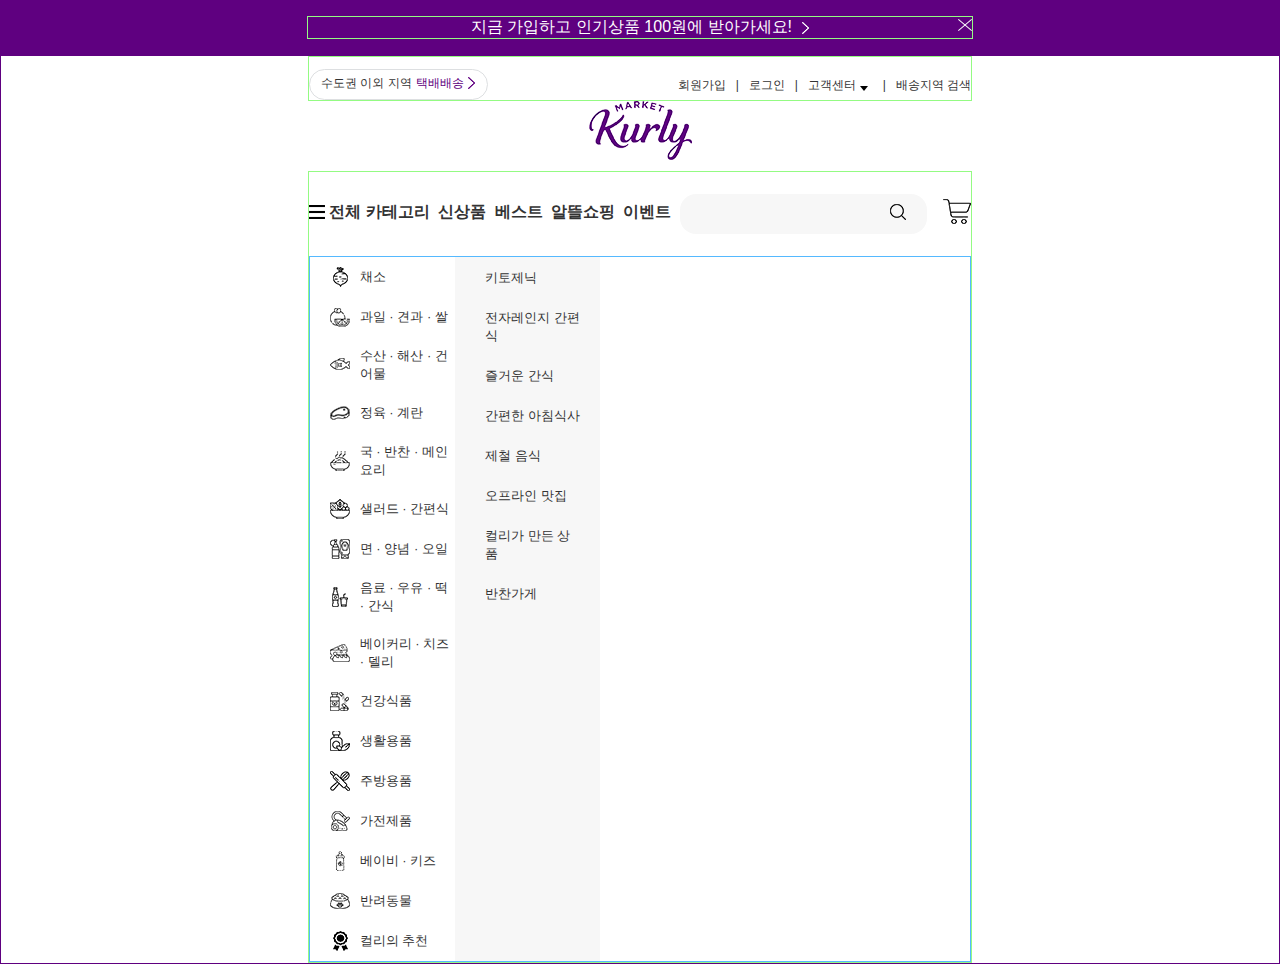
==== index.html @ ba959071 "css 3depth" ====
<!DOCTYPE html>
<html lang="en">
<head>
    <meta charset="UTF-8">
    <meta name="viewport" content="width=device-width, initial-scale=1.0">
    <link rel="stylesheet" href="css/martket_kurly.css">
    <title>마켓컬리</title>
</head>
<body>
    <div class="warp">
        <div class="banner_top">
            <div class="total_guide">
                <p>
                    <span>지금 가입하고 인기상품 100원에 받아가세요&#33;</span>
                    <img src="img/main/icon/next_w.png" alt="next">
                </p>
                <p><img src="img/main/icon/off.png" alt="off"></p>
            </div>
        </div>
<!-- header -->
        <header id="header">
            <div class="header_top total_guide">
                <div>
                    <small>수도권 이외 지역</small>
                    <span>택배배송</span>
                    <img src="img/main/icon/next_p.png" alt="택배배송">
                </div>
                <ul>
                    <li><a class="header_top_nav" href="#"><span>회원가입</span></a></li>
                    <li><a class="header_top_nav" href="#"><span>로그인</span></a></li>
                    <li class="li_center">
                        <div>
                            <a class="header_top_nav" href="#">
                                <span>고객센터</span>
                                <img src="img/main/icon/triangle.png" alt="Service center">
                            </a>
                        </div>
                        <div class="service_center">
                            <a href="#">공지사항</a>
                            <a href="#">자주하는 질문</a>
                            <a href="#">1 &#58; 1 질문</a>
                            <a href="#">상품 제안</a>
                            <a href="#">에코포장 피드백</a>
                        </div>
                    </li>
                    <li><a class="header_top_nav" href="#"><span>배송지역 검색</span></a></li>
                </ul>
            </div>
            <div><p><img src="img/main/logo.png" alt="마켓컬리"></p></div>
<!-- 1depth -->
            <div class="header_bottom total_guide">
                <nav>
                    <ul>
                        <li>
                            <a href="#">
                                <img src="img/main/icon/menu_b.png" alt="menu">
                                <span>전체 카테고리</span>
                            </a>
                        </li>
                        <li><a href="#">신상품</a></li>
                        <li><a href="#">베스트</a></li>
                        <li><a href="#">알뜰쇼핑</a></li>
                        <li><a href="#">이벤트</a></li>
                        <li>
                            <form action = "" accept-charset="utf-8" name = "" method = "post">
                                <input type="text">
                                <input type="image" src="img/main/icon/search.png" alt="search">
                            </form> 
                            <a href="#"><img src="img/main/icon/supermarket.png" alt="cart"></a>
                        </li>
                    </ul>
                </nav>
<!-- 2depth -->
                <div class="header_2depth">
                    <ul>
                        <li>
                            <a href="#">
                                <img src="img/main/icon/vegetable_b.png" alt="vegetable">
                                <span>채소</span>
                            </a>
                            <div>
                                <a href="#">기본채소</a>
                                <a href="#">쌈 	&#183; 샐러드 	&#183; 간편채소</a>
                                <a href="#">브로콜리 &#183; 특수채소</a>
                                <a href="#">콩나물 &#183; 버섯류</a>
                                <a href="#">양파 &#183; 마늘 &#183; 생강 &#183; 파</a>
                                <a href="#">시금치 &#183; 부추 &#183; 나물</a>
                                <a href="#">파프리카 &#183; 피망 &#183; 고추</a>
                            </div>
                        </li>
                        <li>
                            <a href="#">
                                <img src="img/main/icon/fruit_b.png" alt="fruit">
                                <span>과일 &#183; 견과 &#183; 쌀</span>
                            </a>
                            <div>
                                <a href="#">국산과일</a>
                                <a href="#">수입과일</a>
                                <a href="#">냉동 &#183; 건과일</a>
                                <a href="#">견과류</a>
                                <a href="#">쌀 &#183; 잡곡</a>
                            </div>
                        </li>
                        <li>
                            <a href="#">
                                <img src="img/main/icon/fish_b.png" alt="fish">
                                <span>수산 &#183; 해산 &#183; 건어물</span>
                            </a>
                            <div>
                                <a href="#">생선류</a>
                                <a href="#">오징어 &#183; 낙지 &#183; 문어</a>
                                <a href="#">새우 &#183; 게 &#183; 랍스타</a>
                                <a href="#">해산물 &#183; 조개류</a>
                                <a href="#">수산가공식품</a>
                                <a href="#">김 &#183; 미역 &#183; 해조류</a>
                                <a href="#">건어물 &#183; 다시팩</a>
                            </div>
                        </li>
                        <li>
                            <a href="#">
                                <img src="img/main/icon/meat_b.png" alt="meat">
                                <span>정육 &#183; 계란</span>
                            </a>
                            <div>
                                <a href="#">소고기</a>
                                <a href="#">돼지고기</a>
                                <a href="#">계란류</a>
                                <a href="#">닭 &#183; 오리고기</a>
                                <a href="#">양념육 &#183; 돈까스</a>
                                <a href="#">양고기</a>
                            </div>
                        </li>
                        <li>
                            <a href="#">
                                <img src="img/main/icon/rice_b.png" alt="cook">
                                <span>국 &#183; 반찬 &#183; 메인요리</span>
                            </a>
                            <div>
                                <a href="#">국 &#183; 탕 &#183; 찌개</a>
                                <a href="#">밑반찬</a>
                                <a href="#">김치 &#183; 장아찌 &#183; 젓갈</a>
                                <a href="#">두부 &#183; 어묵 &#183; 부침개</a>
                                <a href="#">햄 &#183; 소시지 &#183; 통조림</a>
                                <a href="#">메인요리</a>
                            </div>
                        </li>
                        <li>
                            <a href="#">
                                <img src="img/main/icon/salad_b.png" alt="salad">
                                <span>샐러드 &#183; 간편식</span>
                            </a>
                            <div>
                                <a href="#">샐러드 &#183; 도시락</a>
                                <a href="#">간편식 &#183; 냉동식품</a>
                                <a href="#">밥류 &#183; 면식품 &#183; 즉석식품</a>
                                <a href="#">선식 &#183; 시리얼 &#183; 그래놀라</a>
                                <a href="#">만두 &#183; 튀김 &#183; 떡볶이</a>
                                <a href="#">죽 &#183; 스프</a>
                            </div>
                        </li>
                        <li>
                            <a href="#">
                                <img src="img/main/icon/sauce_b.png" alt="pasta and sauce">
                                <span>면 &#183; 양념 &#183; 오일</span>
                            </a>
                            <div>
                                <a href="#">파스타 &#183; 면류</a>
                                <a href="#">밀가루 &#183; 가루 &#183; 믹스</a>
                                <a href="#">향식료 &#183; 소스 &#183; 드레싱</a>
                                <a href="#">양념 &#183; 액젓 &#183; 장류</a>
                                <a href="#">소금 &#183; 설탕 &#183; 식초 &#183; 꿀</a>
                                <a href="#">식용류 &#183; 참기름 &#183; 오일</a>
                            </div>
                        </li>
                        <li>
                            <a href="#">
                                <img src="img/main/icon/drink_b.png" alt="drink">
                                <span>음료 &#183; 우유 &#183; 떡 &#183; 간식</span>
                            </a>
                            <div>
                                <a href="#">생수 &#183; 음료 &#183; 주스</a>
                                <a href="#">커피 &#183; 차</a>
                                <a href="#">우유 &#183; 두유 &#183; 요거트</a>
                                <a href="#">아이스크림</a>
                                <a href="#">떡 &#183; 한과</a>
                                <a href="#">간식 &#183; 과자 &#183; 쿠키</a>
                                <a href="#">초콜릿 &#183; 젤리 &#183; 캔디</a>
                            </div>
                        </li>
                        <li>
                            <a href="#">
                                <img src="img/main/icon/bakery_b.png" alt="bakery">
                                <span>베이커리 &#183; 치즈 &#183; 델리</span>
                            </a>
                            <div>
                                <a href="#">식빵 &#183; 빵류</a>
                                <a href="#">잼 &#183; 버터 &#183; 스프레드</a>
                                <a href="#">케이크 &#183; 파이 &#183; 디저트</a>
                                <a href="#">치즈</a>
                                <a href="#">건조육</a>
                                <a href="#">올리브 &#183; 피클 &#183; 델리</a>
                            </div>
                        </li>
                        <li>
                            <a href="#">
                                <img src="img/main/icon/Health_b.png" alt="Health">
                                <span>건강식품</span>
                            </a>
                            <div>
                                <a href="#">건강즙 &#183; 건강음료</a>
                                <a href="#">홍삼 &#183; 인삼 &#183; 꿀</a>
                                <a href="#">영양제</a>
                                <a href="#">유산균</a>
                                <a href="#">건강분말 &#183; 건강환</a>
                                <a href="#">유아동</a>
                            </div>
                        </li>
                        <li>
                            <a href="#">
                                <img src="img/main/icon/life_b.png" alt="life">
                                <span>생활용품</span>
                            </a>
                            <div>
                                <a href="#">휴지 &#183; 티슈 &#183; 위생용품</a>
                                <a href="#">세제 &#183; 청소용품</a>
                                <a href="#">인테리어소품</a>
                                <a href="#">의약외품 &#183; 마스크</a>
                                <a href="#">생활잡화 &#183; 문구</a>
                                <a href="#">헤어 &#183; 바디케어</a>
                                <a href="#">스킨케어</a>
                                <a href="#">구강케어 &#183; 면도용품</a>
                            </div>
                        </li>
                        <li>
                            <a href="#">
                                <img src="img/main/icon/kitchen_b.png" alt="kitchen utensils">
                                <span>주방용품</span>
                            </a>
                            <div>
                                <a href="#">주방소모품</a>
                                <a href="#">주방 &#183; 조리도구</a>
                                <a href="#">냄비 &#183; 팬류</a>
                                <a href="#">식기류</a>
                                <a href="#">컵 &#183; 와인잔 &#183; 사케잔</a>
                                <a href="#">차 &#183; 커피도구</a>
                            </div>
                        </li>
                        <li>
                            <a href="#">
                                <img src="img/main/icon/cleaning_b.png" alt="household appliances">
                                <span>가전제품</span>
                            </a>
                            <div>
                                <a href="#">주방가전</a>
                                <a href="#">생활가전</a>
                            </div>
                        </li>
                        <li>
                            <a href="#">
                                <img src="img/main/icon/baby_b.png" alt="baby supplies">
                                <span>베이비 &#183; 키즈</span>
                            </a>
                            <div>
                                <a href="#">분유 &#183; 간편 이유식</a>
                                <a href="#">이유식 재료</a>
                                <a href="#">유아 &#183; 어린이 음식</a>
                                <a href="#">간식 &#183; 음료 &#183; 건강식품</a>
                                <a href="#">유아용품 &#183; 젖병 &#183; 식기류</a>
                                <a href="#">기저기 &#183; 물티슈</a>
                                <a href="#">목욕 &#183; 세제 &#183; 위생용품</a>
                            </div>
                        </li>
                        <li>
                            <a href="#">
                                <img src="img/main/icon/pat_b.png" alt="pet supplies">
                                <span>반려동물</span>
                            </a>
                            <div>
                                <a href="#">강아지 간식</a>
                                <a href="#">강아지 주식</a>
                                <a href="#">고양이 간식</a>
                                <a href="#">고양이 주식</a>
                                <a href="#">반려동물 용품</a>
                            </div>
                        </li>
                        <li>
                            <a href="#">
                                <img src="img/main/icon/medal_b.png" alt="market curly recommended">
                                <span>컬리의 추천</span>
                            </a>
                            <div>
                                <a href="#">
                                    <img src="" alt="">
                                    <span>키토제닉</span>
                                </a>
                                <a href="#">
                                    <img src="" alt="">
                                    <span>전자레인지 간편식</span>
                                </a>
                                <a href="#">
                                    <img src="" alt="">
                                    <span>즐거운 간식</span>
                                </a>
                                <a href="#">
                                    <img src="" alt="">
                                    <span>간편한 아침식사</span>
                                </a>
                                <a href="#">
                                    <img src="" alt="">
                                    <span>제철 음식</span>
                                </a>
                                <a href="#">
                                    <img src="" alt="">
                                    <span>오프라인 맛집</span>
                                </a>
                                <a href="#">
                                    <img src="" alt="">
                                    <span>컬리가 만든 상품</span>
                                </a>
                                <a href="#">
                                    <img src="" alt="">
                                    <span>반찬가게</span>
                                </a>
                            </div>
                        </li>
                    </ul>
                </div>
            </div>
        </header>
<!-- content -->
<!-- footer -->
    </div>
</body>
</html>
---- css/martket_kurly.css ----
@import url('common.css');

html{
    font-size: 16px;
}
.warp{}
.total_guide{
    width: 52%;
    margin: 0 auto;
    position: relative;
    border: 1px solid #94fb83;
}

/* banner_top */
.banner_top_color{
    width: 100%;
}
.banner_top{
    width: 100%;
    background: #5f0080;
    padding: 1em 0;
}

.banner_top .total_guide > p{
    display: flex;
    justify-content: center;
    align-items: center;
}
.banner_top .total_guide > p span{
    color: #fff;
    margin-right: 10px;
    font-size: 1rem;
}
.banner_top .total_guide p:nth-of-type(2){
    display: inline-block;
    position: absolute;
    right: 0; top: 0;
}
#header{
    width: 100%;
    border: 1px solid #5f0080;
}
/* header_top */
.header_top{
    display: flex; 
    justify-content: space-between;
    align-items: center;
    padding-top: 0.75em;
}
.header_top > div{
    border: 1px solid #dddfe1;
    padding: 0.2em 0.7em 0.4em;
    border-radius: 1em / 1em;
}
.header_top div > small{
    font-size: 0.75rem;
}
.header_top div > span{
    font-size: 0.75rem;
    color: #5f0080;
}
.header_top div img{
    margin-bottom: -2px;
}

.header_top ul{
    display: flex;
    justify-content: space-between;
}
.header_top ul li a{}
.header_top ul li .header_top_nav::after{
    content: '|';
    font-size: 0.75rem;
    display: inline-block;
    padding: 0 10px;
}
.header_top ul li:nth-of-type(4) a::after{
    display: none;
}
.header_top ul li a span{
    font-size: 0.75rem;
}
.header_top ul li > div{}
.header_top ul li > div a img{}
.header_top ul .li_center{
    position: relative;
    z-index: 100;
}
.header_top ul .li_center .service_center{
    display: none;
    width: 120px;
    position: absolute;
    left: 0; top: 1.38em;
    padding: 0 10px;
    background: #fff;
    border: 1px solid #ccc;
}
.header_top ul .li_center .service_center a{
    display: block;
    padding: 5px 0;
    font-size: 0.75rem;
}
.header_top ul .li_center:hover .service_center{
    display: block;
}

div:nth-of-type(2){
    width: 100%;
}
div:nth-of-type(2) p{
    text-align: center;
}

/* 1depth */
.header_bottom{}
.header_bottom nav{
    padding: 1.375em 0;
}
.header_bottom nav ul{
    width: 100%;
    display: flex;
    justify-content: space-between;
    align-items: center;
}
.header_bottom nav ul li{}
.header_bottom nav ul li:nth-of-type(6){
    display: flex;
    justify-content: space-between;
    align-items: center;
}
.header_bottom nav ul li a{
    font-weight: bold;
    padding-bottom: 3px;
}
.header_bottom nav ul li > a:hover{
    color: #5f0080;
    border-bottom: 1px solid #5f0080;
}
.header_bottom nav ul li:nth-of-type(1) > a:hover{
    border: none;
}
.header_bottom nav ul li a img{
    margin-bottom: -2px;
}
.header_bottom nav ul li a span{}
.header_bottom nav ul li a span:hover{
    color: #5f0080;
}
.header_bottom nav ul li form{
    background: #f7f7f7;
    border-radius: 1em / 1em;
    padding: 0.625em;
    margin-right: 1em;
}
.header_bottom nav ul li form input:nth-of-type(1){
    width: 86%;
    background: #f7f7f7;
    border: none;
}

/* 2depth */
.header_bottom .header_2depth{
    width: 100%;
    height: 100%;
    border: 1px solid #55b9ff;
    /* display: none; */
}
.header_bottom .header_2depth ul{
    width: 22%;
    position: relative;
    /* border: 1px solid #55b9ff; */
}
.header_bottom .header_2depth ul li{
    width: 100%;
    /* border: 1px solid #55b9ff; */
}
.header_bottom .header_2depth ul li a{
    width: 100%;
    display: flex;
    justify-content: left;
    align-items: center;
    padding: 0.625em 0 0.625em 1.25em;
}
.header_bottom .header_2depth ul li a span{
    padding-left: 10px;
    font-size: 0.8125rem;
}

/* 3depth */
.header_bottom .header_2depth ul li div{
    width: 100%; height: 100%;
    position: absolute;
    left: 100%; top: 0;
    background: #f7f7f7;
    /* border: 1px solid #55b9ff; */
}
.header_bottom .header_2depth ul li div > a{
    font-size: 0.8125rem;
    padding: 12px 20px 10px;
}
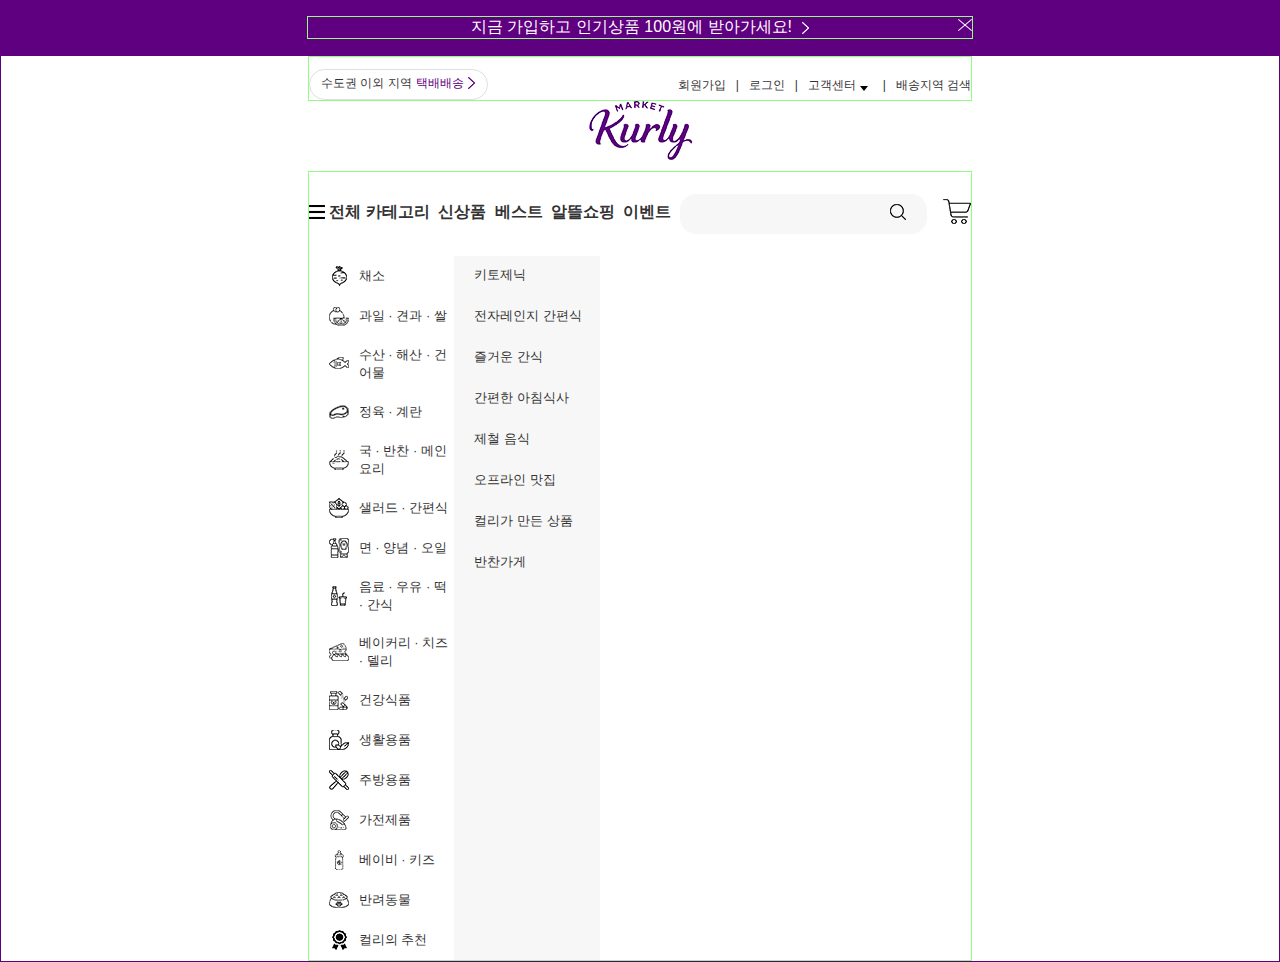
==== commit 7dfb0be7: "20.03.04.10" ====
--- a/index.html
+++ b/index.html
@@ -79,13 +79,13 @@
                                 <span>채소</span>
                             </a>
                             <div>
-                                <a href="#">기본채소</a>
-                                <a href="#">쌈 	&#183; 샐러드 	&#183; 간편채소</a>
-                                <a href="#">브로콜리 &#183; 특수채소</a>
-                                <a href="#">콩나물 &#183; 버섯류</a>
-                                <a href="#">양파 &#183; 마늘 &#183; 생강 &#183; 파</a>
-                                <a href="#">시금치 &#183; 부추 &#183; 나물</a>
-                                <a href="#">파프리카 &#183; 피망 &#183; 고추</a>
+                                <a href="#"><span>기본채소</span></a>
+                                <a href="#"><span>쌈 	&#183; 샐러드 	&#183; 간편채소</span></a>
+                                <a href="#"><span>브로콜리 &#183; 특수채소</span></a>
+                                <a href="#"><span>콩나물 &#183; 버섯류</span></a>
+                                <a href="#"><span>양파 &#183; 마늘 &#183; 생강 &#183; 파</span></a>
+                                <a href="#"><span>시금치 &#183; 부추 &#183; 나물</span></a>
+                                <a href="#"><span>파프리카 &#183; 피망 &#183; 고추</span></a>
                             </div>
                         </li>
                         <li>
@@ -94,11 +94,11 @@
                                 <span>과일 &#183; 견과 &#183; 쌀</span>
                             </a>
                             <div>
-                                <a href="#">국산과일</a>
-                                <a href="#">수입과일</a>
-                                <a href="#">냉동 &#183; 건과일</a>
-                                <a href="#">견과류</a>
-                                <a href="#">쌀 &#183; 잡곡</a>
+                                <a href="#"><span>국산과일</span></a>
+                                <a href="#"><span>수입과일</span></a>
+                                <a href="#"><span>냉동 &#183; 건과일</span></a>
+                                <a href="#"><span>견과류</span></a>
+                                <a href="#"><span>쌀 &#183; 잡곡</span></a>
                             </div>
                         </li>
                         <li>
@@ -107,13 +107,13 @@
                                 <span>수산 &#183; 해산 &#183; 건어물</span>
                             </a>
                             <div>
-                                <a href="#">생선류</a>
-                                <a href="#">오징어 &#183; 낙지 &#183; 문어</a>
-                                <a href="#">새우 &#183; 게 &#183; 랍스타</a>
-                                <a href="#">해산물 &#183; 조개류</a>
-                                <a href="#">수산가공식품</a>
-                                <a href="#">김 &#183; 미역 &#183; 해조류</a>
-                                <a href="#">건어물 &#183; 다시팩</a>
+                                <a href="#"><span>생선류</span></a>
+                                <a href="#"><span>오징어 &#183; 낙지 &#183; 문어</span></a>
+                                <a href="#"><span>새우 &#183; 게 &#183; 랍스타</span></a>
+                                <a href="#"><span>해산물 &#183; 조개류</span></a>
+                                <a href="#"><span>수산가공식품</span></a>
+                                <a href="#"><span>김 &#183; 미역 &#183; 해조류</span></a>
+                                <a href="#"><span>건어물 &#183; 다시팩</span></a>
                             </div>
                         </li>
                         <li>
@@ -122,12 +122,12 @@
                                 <span>정육 &#183; 계란</span>
                             </a>
                             <div>
-                                <a href="#">소고기</a>
-                                <a href="#">돼지고기</a>
-                                <a href="#">계란류</a>
-                                <a href="#">닭 &#183; 오리고기</a>
-                                <a href="#">양념육 &#183; 돈까스</a>
-                                <a href="#">양고기</a>
+                                <a href="#"><span>소고기</span></a>
+                                <a href="#"><span>돼지고기</span></a>
+                                <a href="#"><span>계란류</span></a>
+                                <a href="#"><span>닭 &#183; 오리고기</span></a>
+                                <a href="#"><span>양념육 &#183; 돈까스</span></a>
+                                <a href="#"><span>양고기</span></a>
                             </div>
                         </li>
                         <li>
@@ -136,12 +136,12 @@
                                 <span>국 &#183; 반찬 &#183; 메인요리</span>
                             </a>
                             <div>
-                                <a href="#">국 &#183; 탕 &#183; 찌개</a>
-                                <a href="#">밑반찬</a>
-                                <a href="#">김치 &#183; 장아찌 &#183; 젓갈</a>
-                                <a href="#">두부 &#183; 어묵 &#183; 부침개</a>
-                                <a href="#">햄 &#183; 소시지 &#183; 통조림</a>
-                                <a href="#">메인요리</a>
+                                <a href="#"><span>국 &#183; 탕 &#183; 찌개</span></a>
+                                <a href="#"><span>밑반찬</span></a>
+                                <a href="#"><span>김치 &#183; 장아찌 &#183; 젓갈</span></a>
+                                <a href="#"><span>두부 &#183; 어묵 &#183; 부침개</span></a>
+                                <a href="#"><span>햄 &#183; 소시지 &#183; 통조림</span></a>
+                                <a href="#"><span>메인요리</span></a>
                             </div>
                         </li>
                         <li>
--- a/css/martket_kurly.css
+++ b/css/martket_kurly.css
@@ -162,7 +162,7 @@
 .header_bottom .header_2depth{
     width: 100%;
     height: 100%;
-    border: 1px solid #55b9ff;
+    /* border: 1px solid #55b9ff; */
     /* display: none; */
 }
 .header_bottom .header_2depth ul{
@@ -180,10 +180,15 @@
     justify-content: left;
     align-items: center;
     padding: 0.625em 0 0.625em 1.25em;
+    /* border: 1px solid #55b9ff; */
 }
 .header_bottom .header_2depth ul li a span{
     padding-left: 10px;
     font-size: 0.8125rem;
+}
+.header_bottom .header_2depth ul li a:hover span{
+    color: #5f0080;
+    font-weight: bold;
 }
 
 /* 3depth */
@@ -196,5 +201,12 @@
 }
 .header_bottom .header_2depth ul li div > a{
     font-size: 0.8125rem;
-    padding: 12px 20px 10px;
-}+    padding: 0.625rem 0 0.625rem 1.25rem;
+}
+.header_bottom .header_2depth ul li div > a span{
+    padding: 0;
+    padding-bottom: 3px;
+}
+.header_bottom .header_2depth ul li div > a:hover span{
+    border-bottom: 1px solid #5f0080;
+}
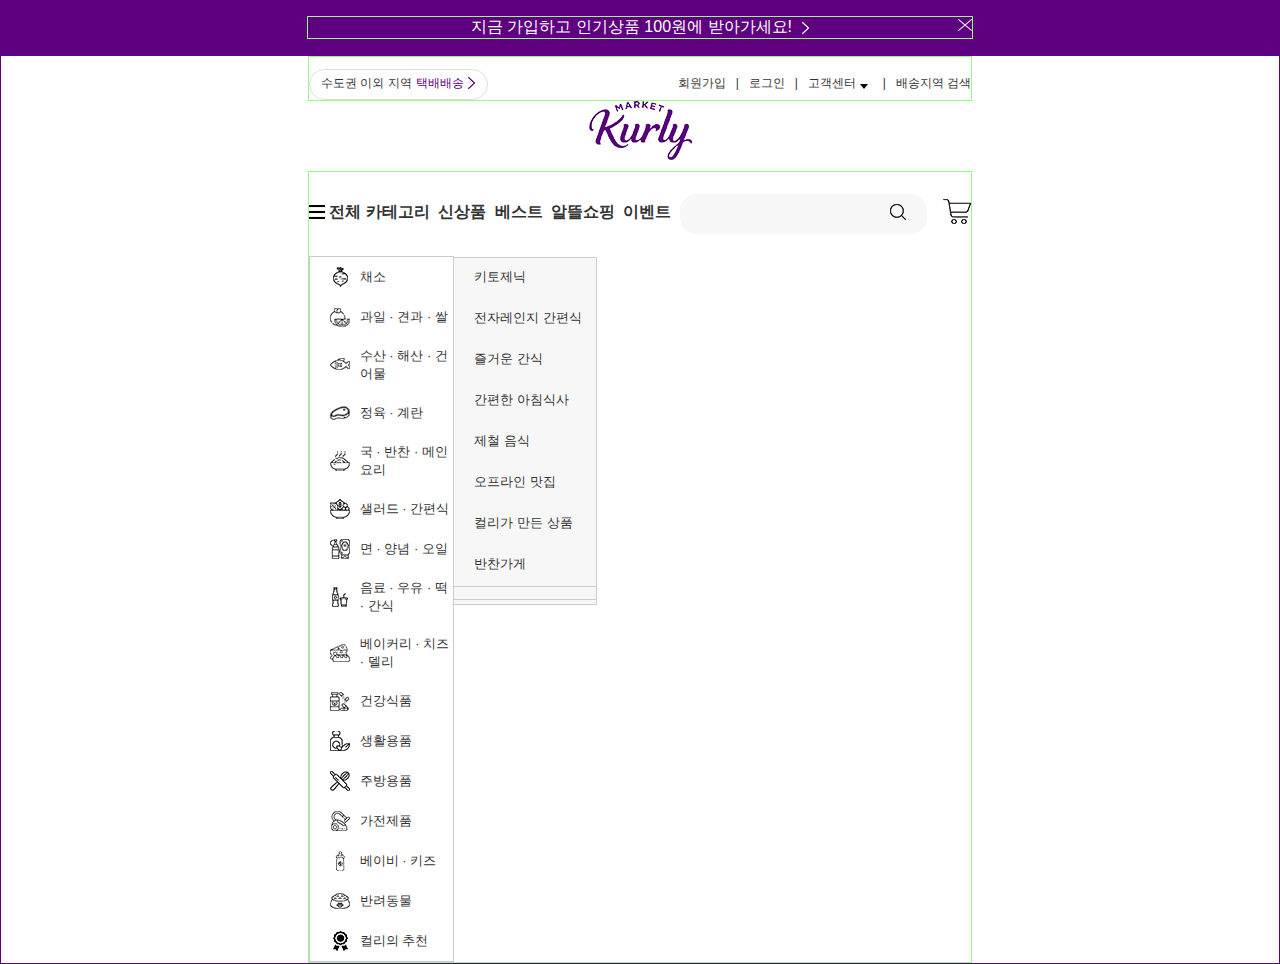
==== commit 33fda0be: "end" ====
--- a/index.html
+++ b/index.html
@@ -2,7 +2,11 @@
 <html lang="en">
 <head>
     <meta charset="UTF-8">
+    <meta http-equiv="X-UA-Compatible" content="IE=edge,chrome=1">
     <meta name="viewport" content="width=device-width, initial-scale=1.0">
+    <script src="https://ajax.googleapis.com/ajax/libs/jquery/3.4.1/jquery.min.js"></script>
+    <script src="js/kurly_main.js"></script>
+    <script src="js/kurly_main_icon.js"></script>
     <link rel="stylesheet" href="css/martket_kurly.css">
     <title>마켓컬리</title>
 </head>
@@ -51,7 +55,7 @@
             <div class="header_bottom total_guide">
                 <nav>
                     <ul>
-                        <li>
+                        <li class="header_bugur">
                             <a href="#">
                                 <img src="img/main/icon/menu_b.png" alt="menu">
                                 <span>전체 카테고리</span>
@@ -150,12 +154,12 @@
                                 <span>샐러드 &#183; 간편식</span>
                             </a>
                             <div>
-                                <a href="#">샐러드 &#183; 도시락</a>
-                                <a href="#">간편식 &#183; 냉동식품</a>
-                                <a href="#">밥류 &#183; 면식품 &#183; 즉석식품</a>
-                                <a href="#">선식 &#183; 시리얼 &#183; 그래놀라</a>
-                                <a href="#">만두 &#183; 튀김 &#183; 떡볶이</a>
-                                <a href="#">죽 &#183; 스프</a>
+                                <a href="#"><span>샐러드 &#183; 도시락</span></a>
+                                <a href="#"><span>간편식 &#183; 냉동식품</span></a>
+                                <a href="#"><span>밥류 &#183; 면식품 &#183; 즉석식품</span></a>
+                                <a href="#"><span>선식 &#183; 시리얼 &#183; 그래놀라</span></a>
+                                <a href="#"><span>만두 &#183; 튀김 &#183; 떡볶이</span></a>
+                                <a href="#"><span>죽 &#183; 스프</span></a>
                             </div>
                         </li>
                         <li>
@@ -164,12 +168,12 @@
                                 <span>면 &#183; 양념 &#183; 오일</span>
                             </a>
                             <div>
-                                <a href="#">파스타 &#183; 면류</a>
-                                <a href="#">밀가루 &#183; 가루 &#183; 믹스</a>
-                                <a href="#">향식료 &#183; 소스 &#183; 드레싱</a>
-                                <a href="#">양념 &#183; 액젓 &#183; 장류</a>
-                                <a href="#">소금 &#183; 설탕 &#183; 식초 &#183; 꿀</a>
-                                <a href="#">식용류 &#183; 참기름 &#183; 오일</a>
+                                <a href="#"><span>파스타 &#183; 면류</span></a>
+                                <a href="#"><span>밀가루 &#183; 가루 &#183; 믹스</span></a>
+                                <a href="#"><span>향식료 &#183; 소스 &#183; 드레싱</span></a>
+                                <a href="#"><span>양념 &#183; 액젓 &#183; 장류</span></a>
+                                <a href="#"><span>소금 &#183; 설탕 &#183; 식초 &#183; 꿀</span></a>
+                                <a href="#"><span>식용류 &#183; 참기름 &#183; 오일</span></a>
                             </div>
                         </li>
                         <li>
@@ -178,13 +182,13 @@
                                 <span>음료 &#183; 우유 &#183; 떡 &#183; 간식</span>
                             </a>
                             <div>
-                                <a href="#">생수 &#183; 음료 &#183; 주스</a>
-                                <a href="#">커피 &#183; 차</a>
-                                <a href="#">우유 &#183; 두유 &#183; 요거트</a>
-                                <a href="#">아이스크림</a>
-                                <a href="#">떡 &#183; 한과</a>
-                                <a href="#">간식 &#183; 과자 &#183; 쿠키</a>
-                                <a href="#">초콜릿 &#183; 젤리 &#183; 캔디</a>
+                                <a href="#"><span>생수 &#183; 음료 &#183; 주스</span></a>
+                                <a href="#"><span>커피 &#183; 차</span></a>
+                                <a href="#"><span>우유 &#183; 두유 &#183; 요거트</span></a>
+                                <a href="#"><span>아이스크림</span></a>
+                                <a href="#"><span>떡 &#183; 한과</span></a>
+                                <a href="#"><span>간식 &#183; 과자 &#183; 쿠키</span></a>
+                                <a href="#"><span>초콜릿 &#183; 젤리 &#183; 캔디</span></a>
                             </div>
                         </li>
                         <li>
@@ -193,12 +197,12 @@
                                 <span>베이커리 &#183; 치즈 &#183; 델리</span>
                             </a>
                             <div>
-                                <a href="#">식빵 &#183; 빵류</a>
-                                <a href="#">잼 &#183; 버터 &#183; 스프레드</a>
-                                <a href="#">케이크 &#183; 파이 &#183; 디저트</a>
-                                <a href="#">치즈</a>
-                                <a href="#">건조육</a>
-                                <a href="#">올리브 &#183; 피클 &#183; 델리</a>
+                                <a href="#"><span>식빵 &#183; 빵류</span></a>
+                                <a href="#"><span>잼 &#183; 버터 &#183; 스프레드</span></a>
+                                <a href="#"><span>케이크 &#183; 파이 &#183; 디저트</span></a>
+                                <a href="#"><span>치즈</span></a>
+                                <a href="#"><span>건조육</span></a>
+                                <a href="#"><span>올리브 &#183; 피클 &#183; 델리</span></a>
                             </div>
                         </li>
                         <li>
@@ -207,12 +211,12 @@
                                 <span>건강식품</span>
                             </a>
                             <div>
-                                <a href="#">건강즙 &#183; 건강음료</a>
-                                <a href="#">홍삼 &#183; 인삼 &#183; 꿀</a>
-                                <a href="#">영양제</a>
-                                <a href="#">유산균</a>
-                                <a href="#">건강분말 &#183; 건강환</a>
-                                <a href="#">유아동</a>
+                                <a href="#"><span>건강즙 &#183; 건강음료</span></a>
+                                <a href="#"><span>홍삼 &#183; 인삼 &#183; 꿀</span></a>
+                                <a href="#"><span>영양제</span></a>
+                                <a href="#"><span>유산균</span></a>
+                                <a href="#"><span>건강분말 &#183; 건강환</span></a>
+                                <a href="#"><span>유아동</span></a>
                             </div>
                         </li>
                         <li>
@@ -221,14 +225,14 @@
                                 <span>생활용품</span>
                             </a>
                             <div>
-                                <a href="#">휴지 &#183; 티슈 &#183; 위생용품</a>
-                                <a href="#">세제 &#183; 청소용품</a>
-                                <a href="#">인테리어소품</a>
-                                <a href="#">의약외품 &#183; 마스크</a>
-                                <a href="#">생활잡화 &#183; 문구</a>
-                                <a href="#">헤어 &#183; 바디케어</a>
-                                <a href="#">스킨케어</a>
-                                <a href="#">구강케어 &#183; 면도용품</a>
+                                <a href="#"><span>휴지 &#183; 티슈 &#183; 위생용품</span></a>
+                                <a href="#"><span>세제 &#183; 청소용품</span></a>
+                                <a href="#"><span>인테리어소품</span></a>
+                                <a href="#"><span>의약외품 &#183; 마스크</span></a>
+                                <a href="#"><span>생활잡화 &#183; 문구</span></a>
+                                <a href="#"><span>헤어 &#183; 바디케어</span></a>
+                                <a href="#"><span>스킨케어</span></a>
+                                <a href="#"><span>구강케어 &#183; 면도용품</span></a>
                             </div>
                         </li>
                         <li>
@@ -237,12 +241,12 @@
                                 <span>주방용품</span>
                             </a>
                             <div>
-                                <a href="#">주방소모품</a>
-                                <a href="#">주방 &#183; 조리도구</a>
-                                <a href="#">냄비 &#183; 팬류</a>
-                                <a href="#">식기류</a>
-                                <a href="#">컵 &#183; 와인잔 &#183; 사케잔</a>
-                                <a href="#">차 &#183; 커피도구</a>
+                                <a href="#"><span>주방소모품</span></a>
+                                <a href="#"><span>주방 &#183; 조리도구</span></a>
+                                <a href="#"><span>냄비 &#183; 팬류</span></a>
+                                <a href="#"><span>식기류</span></a>
+                                <a href="#"><span>컵 &#183; 와인잔 &#183; 사케잔</span></a>
+                                <a href="#"><span>차 &#183; 커피도구</span></a>
                             </div>
                         </li>
                         <li>
@@ -251,8 +255,8 @@
                                 <span>가전제품</span>
                             </a>
                             <div>
-                                <a href="#">주방가전</a>
-                                <a href="#">생활가전</a>
+                                <a href="#"><span>주방가전</span></a>
+                                <a href="#"><span>생활가전</span></a>
                             </div>
                         </li>
                         <li>
@@ -261,13 +265,13 @@
                                 <span>베이비 &#183; 키즈</span>
                             </a>
                             <div>
-                                <a href="#">분유 &#183; 간편 이유식</a>
-                                <a href="#">이유식 재료</a>
-                                <a href="#">유아 &#183; 어린이 음식</a>
-                                <a href="#">간식 &#183; 음료 &#183; 건강식품</a>
-                                <a href="#">유아용품 &#183; 젖병 &#183; 식기류</a>
-                                <a href="#">기저기 &#183; 물티슈</a>
-                                <a href="#">목욕 &#183; 세제 &#183; 위생용품</a>
+                                <a href="#"><span>분유 &#183; 간편 이유식</span></a>
+                                <a href="#"><span>이유식 재료</span></a>
+                                <a href="#"><span>유아 &#183; 어린이 음식</span></a>
+                                <a href="#"><span>간식 &#183; 음료 &#183; 건강식품</span></a>
+                                <a href="#"><span>유아용품 &#183; 젖병 &#183; 식기류</span></a>
+                                <a href="#"><span>기저기 &#183; 물티슈</span></a>
+                                <a href="#"><span>목욕 &#183; 세제 &#183; 위생용품</span></a>
                             </div>
                         </li>
                         <li>
@@ -276,11 +280,11 @@
                                 <span>반려동물</span>
                             </a>
                             <div>
-                                <a href="#">강아지 간식</a>
-                                <a href="#">강아지 주식</a>
-                                <a href="#">고양이 간식</a>
-                                <a href="#">고양이 주식</a>
-                                <a href="#">반려동물 용품</a>
+                                <a href="#"><span>강아지 간식</span></a>
+                                <a href="#"><span>강아지 주식</span></a>
+                                <a href="#"><span>고양이 간식</span></a>
+                                <a href="#"><span>고양이 주식</span></a>
+                                <a href="#"><span>반려동물 용품</span></a>
                             </div>
                         </li>
                         <li>
--- a/css/martket_kurly.css
+++ b/css/martket_kurly.css
@@ -67,7 +67,9 @@
     display: flex;
     justify-content: space-between;
 }
-.header_top ul li a{}
+.header_top ul li a{
+    padding: 0.2em 0 0.4em;
+}
 .header_top ul li .header_top_nav::after{
     content: '|';
     font-size: 0.75rem;
@@ -79,6 +81,10 @@
 }
 .header_top ul li a span{
     font-size: 0.75rem;
+}
+.header_top ul li:nth-of-type(1) a:hover span{
+    color: #5f0080;
+    font-weight: bold;
 }
 .header_top ul li > div{}
 .header_top ul li > div a img{}
@@ -90,18 +96,18 @@
     display: none;
     width: 120px;
     position: absolute;
-    left: 0; top: 1.38em;
+    left: -14%; top: 100%;
     padding: 0 10px;
     background: #fff;
     border: 1px solid #ccc;
 }
+.header_top ul .li_center .service_center::before{
+
+}
 .header_top ul .li_center .service_center a{
     display: block;
     padding: 5px 0;
     font-size: 0.75rem;
-}
-.header_top ul .li_center:hover .service_center{
-    display: block;
 }
 
 div:nth-of-type(2){
@@ -136,7 +142,7 @@
     color: #5f0080;
     border-bottom: 1px solid #5f0080;
 }
-.header_bottom nav ul li:nth-of-type(1) > a:hover{
+.header_bottom nav ul li:nth-of-type(1) > a:hover, .header_bottom nav ul li:nth-of-type(6) > a:hover{
     border: none;
 }
 .header_bottom nav ul li a img{
@@ -162,17 +168,14 @@
 .header_bottom .header_2depth{
     width: 100%;
     height: 100%;
-    /* border: 1px solid #55b9ff; */
-    /* display: none; */
 }
 .header_bottom .header_2depth ul{
     width: 22%;
     position: relative;
-    /* border: 1px solid #55b9ff; */
+    border: 1px solid #ccc;
 }
 .header_bottom .header_2depth ul li{
     width: 100%;
-    /* border: 1px solid #55b9ff; */
 }
 .header_bottom .header_2depth ul li a{
     width: 100%;
@@ -180,7 +183,6 @@
     justify-content: left;
     align-items: center;
     padding: 0.625em 0 0.625em 1.25em;
-    /* border: 1px solid #55b9ff; */
 }
 .header_bottom .header_2depth ul li a span{
     padding-left: 10px;
@@ -193,11 +195,11 @@
 
 /* 3depth */
 .header_bottom .header_2depth ul li div{
-    width: 100%; height: 100%;
+    width: 100%;
     position: absolute;
     left: 100%; top: 0;
     background: #f7f7f7;
-    /* border: 1px solid #55b9ff; */
+    border: 1px solid #ccc;
 }
 .header_bottom .header_2depth ul li div > a{
     font-size: 0.8125rem;
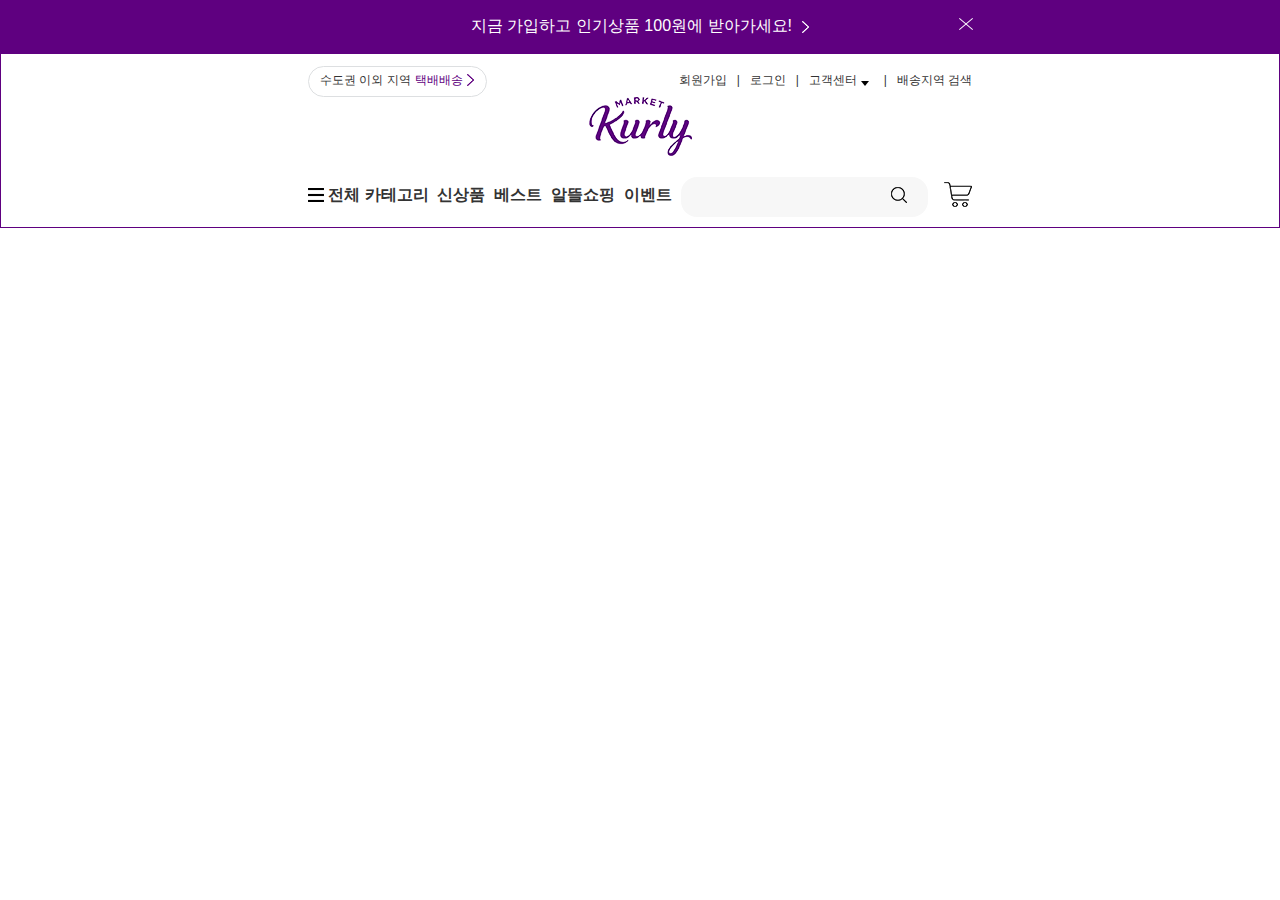
==== commit d205e143: "header js end" ====
--- a/index.html
+++ b/index.html
@@ -75,10 +75,10 @@
                     </ul>
                 </nav>
 <!-- 2depth -->
-                <div class="header_2depth">
+                <div class="header_2depth .depth_2_open">
                     <ul>
                         <li>
-                            <a href="#">
+                            <a class="icon_change" href="#">
                                 <img src="img/main/icon/vegetable_b.png" alt="vegetable">
                                 <span>채소</span>
                             </a>
@@ -93,7 +93,7 @@
                             </div>
                         </li>
                         <li>
-                            <a href="#">
+                            <a class="icon_change" href="#">
                                 <img src="img/main/icon/fruit_b.png" alt="fruit">
                                 <span>과일 &#183; 견과 &#183; 쌀</span>
                             </a>
@@ -106,7 +106,7 @@
                             </div>
                         </li>
                         <li>
-                            <a href="#">
+                            <a class="icon_change" href="#">
                                 <img src="img/main/icon/fish_b.png" alt="fish">
                                 <span>수산 &#183; 해산 &#183; 건어물</span>
                             </a>
@@ -121,7 +121,7 @@
                             </div>
                         </li>
                         <li>
-                            <a href="#">
+                            <a class="icon_change" href="#">
                                 <img src="img/main/icon/meat_b.png" alt="meat">
                                 <span>정육 &#183; 계란</span>
                             </a>
@@ -135,7 +135,7 @@
                             </div>
                         </li>
                         <li>
-                            <a href="#">
+                            <a class="icon_change" href="#">
                                 <img src="img/main/icon/rice_b.png" alt="cook">
                                 <span>국 &#183; 반찬 &#183; 메인요리</span>
                             </a>
@@ -149,7 +149,7 @@
                             </div>
                         </li>
                         <li>
-                            <a href="#">
+                            <a class="icon_change" href="#">
                                 <img src="img/main/icon/salad_b.png" alt="salad">
                                 <span>샐러드 &#183; 간편식</span>
                             </a>
@@ -163,7 +163,7 @@
                             </div>
                         </li>
                         <li>
-                            <a href="#">
+                            <a class="icon_change" href="#">
                                 <img src="img/main/icon/sauce_b.png" alt="pasta and sauce">
                                 <span>면 &#183; 양념 &#183; 오일</span>
                             </a>
@@ -177,7 +177,7 @@
                             </div>
                         </li>
                         <li>
-                            <a href="#">
+                            <a class="icon_change" href="#">
                                 <img src="img/main/icon/drink_b.png" alt="drink">
                                 <span>음료 &#183; 우유 &#183; 떡 &#183; 간식</span>
                             </a>
@@ -192,7 +192,7 @@
                             </div>
                         </li>
                         <li>
-                            <a href="#">
+                            <a class="icon_change" href="#">
                                 <img src="img/main/icon/bakery_b.png" alt="bakery">
                                 <span>베이커리 &#183; 치즈 &#183; 델리</span>
                             </a>
@@ -206,7 +206,7 @@
                             </div>
                         </li>
                         <li>
-                            <a href="#">
+                            <a class="icon_change" href="#">
                                 <img src="img/main/icon/Health_b.png" alt="Health">
                                 <span>건강식품</span>
                             </a>
@@ -220,7 +220,7 @@
                             </div>
                         </li>
                         <li>
-                            <a href="#">
+                            <a class="icon_change" href="#">
                                 <img src="img/main/icon/life_b.png" alt="life">
                                 <span>생활용품</span>
                             </a>
@@ -236,7 +236,7 @@
                             </div>
                         </li>
                         <li>
-                            <a href="#">
+                            <a class="icon_change" href="#">
                                 <img src="img/main/icon/kitchen_b.png" alt="kitchen utensils">
                                 <span>주방용품</span>
                             </a>
@@ -250,7 +250,7 @@
                             </div>
                         </li>
                         <li>
-                            <a href="#">
+                            <a class="icon_change" href="#">
                                 <img src="img/main/icon/cleaning_b.png" alt="household appliances">
                                 <span>가전제품</span>
                             </a>
@@ -260,7 +260,7 @@
                             </div>
                         </li>
                         <li>
-                            <a href="#">
+                            <a class="icon_change" href="#">
                                 <img src="img/main/icon/baby_b.png" alt="baby supplies">
                                 <span>베이비 &#183; 키즈</span>
                             </a>
@@ -275,7 +275,7 @@
                             </div>
                         </li>
                         <li>
-                            <a href="#">
+                            <a class="icon_change" href="#">
                                 <img src="img/main/icon/pat_b.png" alt="pet supplies">
                                 <span>반려동물</span>
                             </a>
@@ -288,7 +288,7 @@
                             </div>
                         </li>
                         <li>
-                            <a href="#">
+                            <a class="icon_change" href="#">
                                 <img src="img/main/icon/medal_b.png" alt="market curly recommended">
                                 <span>컬리의 추천</span>
                             </a>
--- a/css/martket_kurly.css
+++ b/css/martket_kurly.css
@@ -8,7 +8,7 @@
     width: 52%;
     margin: 0 auto;
     position: relative;
-    border: 1px solid #94fb83;
+    /* border: 1px solid #94fb83; */
 }
 
 /* banner_top */
@@ -120,10 +120,10 @@
 /* 1depth */
 .header_bottom{}
 .header_bottom nav{
-    padding: 1.375em 0;
+    padding: 0.625em 0;
 }
 .header_bottom nav ul{
-    width: 100%;
+    width: 100%; 
     display: flex;
     justify-content: space-between;
     align-items: center;
@@ -168,6 +168,10 @@
 .header_bottom .header_2depth{
     width: 100%;
     height: 100%;
+    display: none;
+}
+.header_bottom .depth_2_open{
+    display: block;
 }
 .header_bottom .header_2depth ul{
     width: 22%;
@@ -175,6 +179,7 @@
     border: 1px solid #ccc;
 }
 .header_bottom .header_2depth ul li{
+  
     width: 100%;
 }
 .header_bottom .header_2depth ul li a{
@@ -194,12 +199,20 @@
 }
 
 /* 3depth */
+.header_bottom .header_2depth ul li .nav_open{
+    display: block;
+}
 .header_bottom .header_2depth ul li div{
-    width: 100%;
+    width: 0;
     position: absolute;
-    left: 100%; top: 0;
+    left: 100%; top: -1px;
     background: #f7f7f7;
     border: 1px solid #ccc;
+    overflow: hidden;
+}
+.header_bottom .header_2depth ul li .depth_3_open{
+    display: block;
+    width:100%;
 }
 .header_bottom .header_2depth ul li div > a{
     font-size: 0.8125rem;
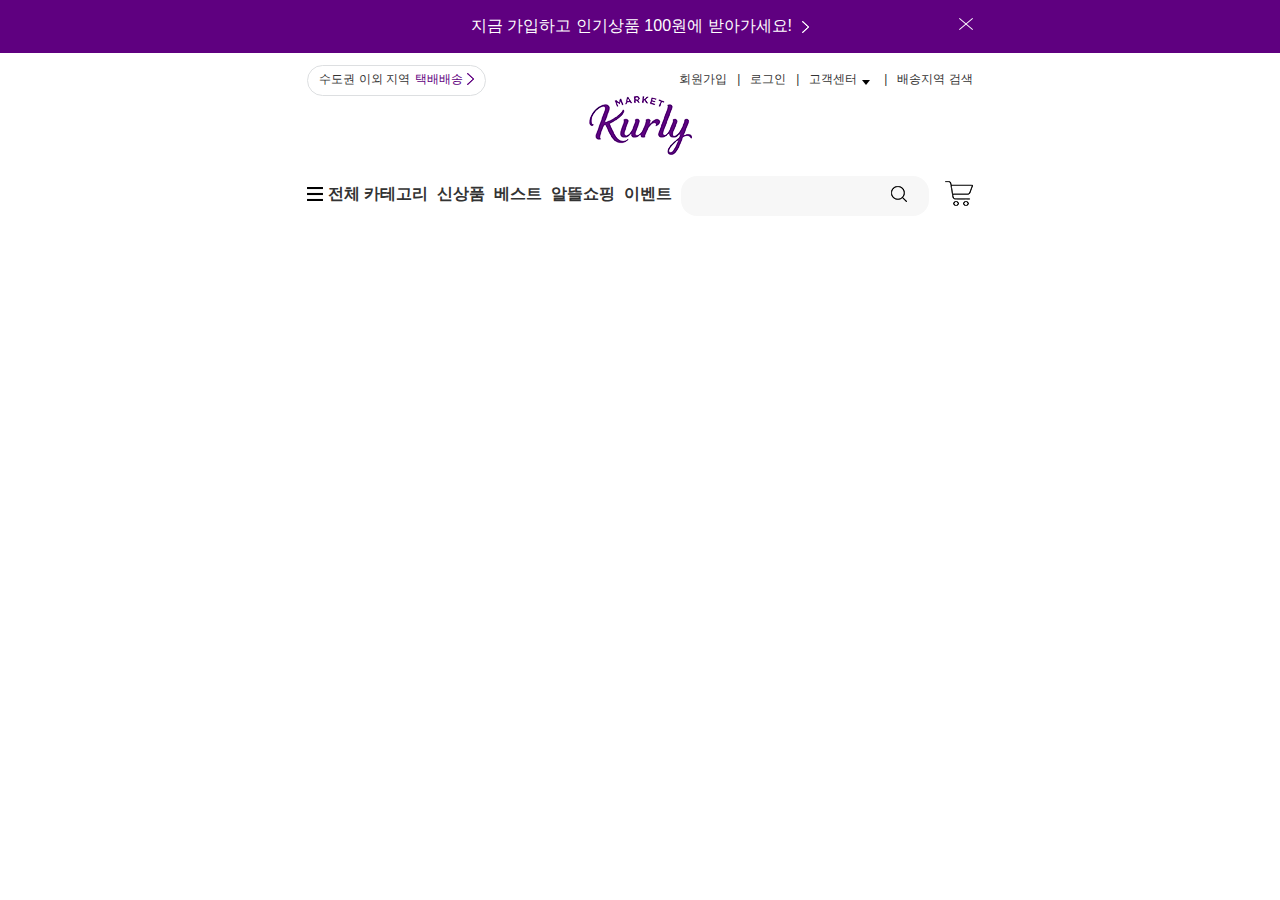
==== commit 77b90ab3: "js 폭망" ====
--- a/index.html
+++ b/index.html
@@ -287,34 +287,34 @@
                                 <a href="#"><span>반려동물 용품</span></a>
                             </div>
                         </li>
-                        <li>
+                        <li class="last_li">
                             <a class="icon_change" href="#">
                                 <img src="img/main/icon/medal_b.png" alt="market curly recommended">
                                 <span>컬리의 추천</span>
                             </a>
-                            <div>
-                                <a href="#">
-                                    <img src="" alt="">
+                            <div class="last_menu">
+                                <a href="#">
+                                    <img src="img/main/nav_Kittogenic.jpg" alt="Kittogenic">
                                     <span>키토제닉</span>
                                 </a>
                                 <a href="#">
-                                    <img src="" alt="">
+                                    <img src="img/main/nav_instant.jpg" alt="instant">
                                     <span>전자레인지 간편식</span>
                                 </a>
                                 <a href="#">
-                                    <img src="" alt="">
+                                    <img src="img/main/nav_dessert.jpg" alt="dessert">
                                     <span>즐거운 간식</span>
                                 </a>
                                 <a href="#">
-                                    <img src="" alt="">
+                                    <img src="img/main/nav_breakfast.jpg" alt="breakfast">
                                     <span>간편한 아침식사</span>
                                 </a>
                                 <a href="#">
-                                    <img src="" alt="">
+                                    <img src="img/main/nav_season.jpg" alt="season food">
                                     <span>제철 음식</span>
                                 </a>
                                 <a href="#">
-                                    <img src="" alt="">
+                                    <img src="img/main/nav_famous.jpg" alt="famous food">
                                     <span>오프라인 맛집</span>
                                 </a>
                                 <a href="#">
@@ -322,7 +322,7 @@
                                     <span>컬리가 만든 상품</span>
                                 </a>
                                 <a href="#">
-                                    <img src="" alt="">
+                                    <img src="img/main/nav_sidedish.jpg" alt="sidedish store">
                                     <span>반찬가게</span>
                                 </a>
                             </div>
--- a/css/martket_kurly.css
+++ b/css/martket_kurly.css
@@ -38,7 +38,7 @@
 }
 #header{
     width: 100%;
-    border: 1px solid #5f0080;
+    /* border: 1px solid #5f0080; */
 }
 /* header_top */
 .header_top{
@@ -172,6 +172,7 @@
 }
 .header_bottom .depth_2_open{
     display: block;
+    border: 1px solid greenyellow;
 }
 .header_bottom .header_2depth ul{
     width: 22%;
@@ -179,7 +180,6 @@
     border: 1px solid #ccc;
 }
 .header_bottom .header_2depth ul li{
-  
     width: 100%;
 }
 .header_bottom .header_2depth ul li a{
@@ -199,20 +199,13 @@
 }
 
 /* 3depth */
-.header_bottom .header_2depth ul li .nav_open{
-    display: block;
-}
 .header_bottom .header_2depth ul li div{
-    width: 0;
+    width: 0; height: 0;
     position: absolute;
     left: 100%; top: -1px;
     background: #f7f7f7;
     border: 1px solid #ccc;
-    overflow: hidden;
-}
-.header_bottom .header_2depth ul li .depth_3_open{
-    display: block;
-    width:100%;
+    /* overflow: hidden; */
 }
 .header_bottom .header_2depth ul li div > a{
     font-size: 0.8125rem;
@@ -225,3 +218,17 @@
 .header_bottom .header_2depth ul li div > a:hover span{
     border-bottom: 1px solid #5f0080;
 }
+
+/* last_menu */
+/* .header_bottom .header_2depth ul li .last_menu{
+    width: 100%;
+    display: flex;
+    justify-content: space-around;
+    border: 1px solid greenyellow;
+}
+.header_bottom .header_2depth ul li .last_menu a{
+    display: flex;
+    flex-wrap: wrap;
+    flex-direction: column;
+    border: 1px solid greenyellow;
+} */